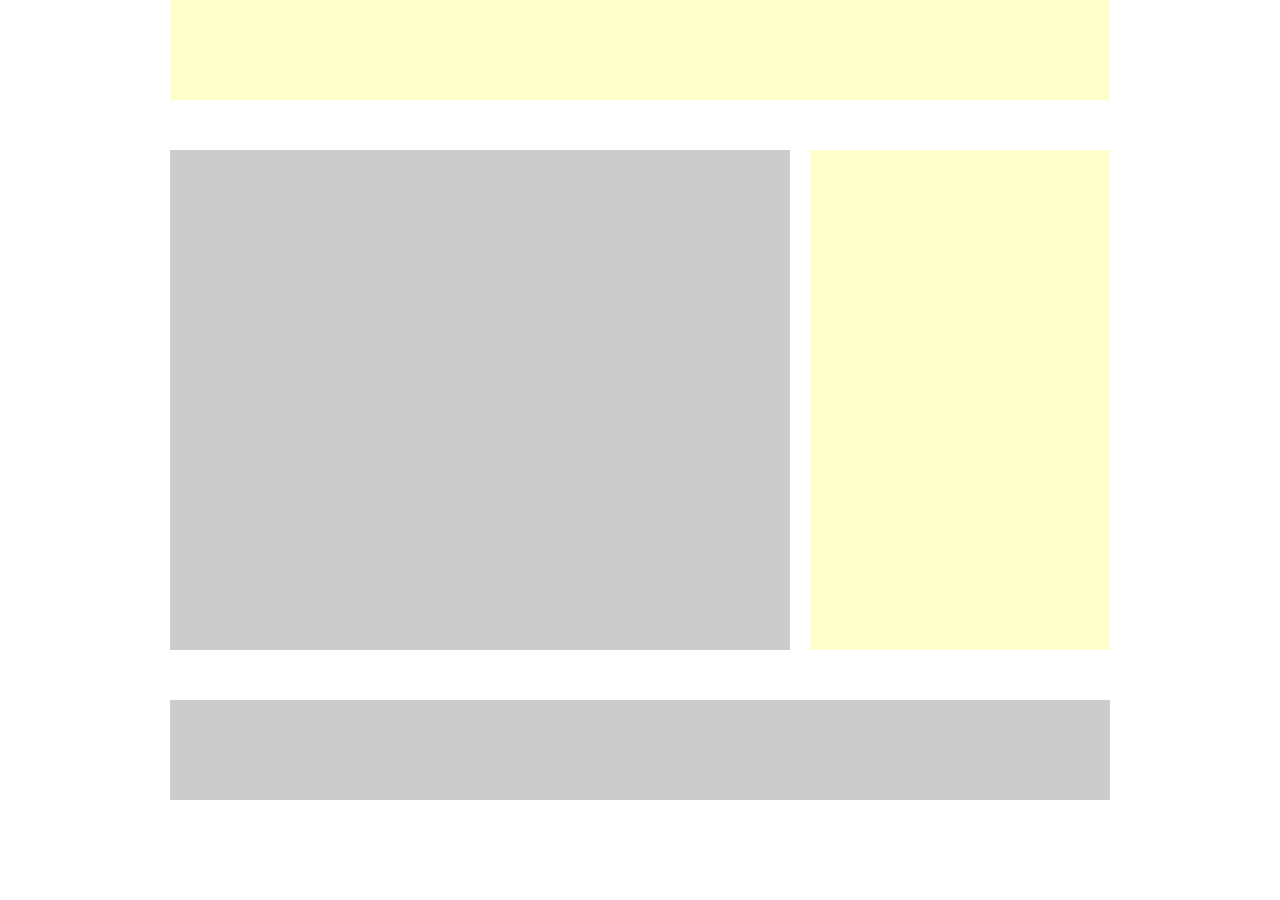
==== base/about.html @ 4706301b "about.html作成" ====
<!DOCTYPE html>
<html lang="ja">

<head>
    <meta charset="uft-8">
    <title>ページタイトル</title>
    <meta name="description" content="ページの説明">
    <link rel="stylesheet" href="css/reset.css">
    <link rel="stylesheet" href="css/style.css">
</head>

<body>
    <div class="wrapper">
        <header id="header"></header>
        <main id="main"></main>
        <div id="sub"></div>
        <footer id="footer"></footer>
    </div>









</body>

</html>
---- base/css/style.css ----
﻿@charset "UTF-8";
.wrapper {
    width: 940px;
    margin: 0 auto;
}

.wrapper #header {
    height: 100px;
    margin-bottom: 50px;
    background-color: #ffc;
}

.wrapper #main {
    width: 620px;
    height: 500px;
    margin-bottom: 50px;
    float: left;
    background-color: #ccc;
}

.wrapper #sub {
    width: 300px;
    height: 500px;
    float: right;
    background-color: #ffc;
}

.wrapper #footer {
    height: 100px;
    clear: both;
    background-color: #ccc;
}
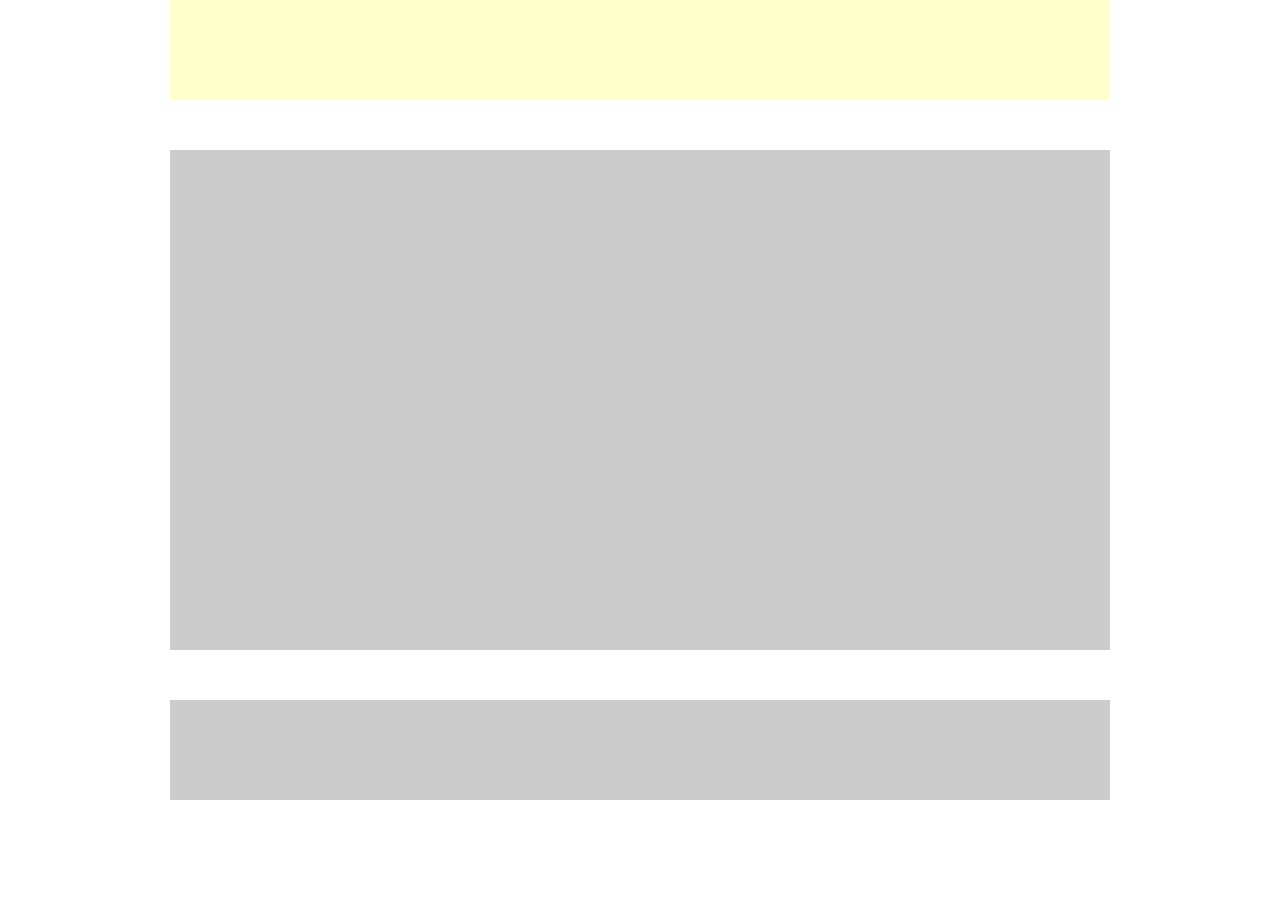
==== commit 19bb7f11: "#subを削除 #mainの大きさ変更" ====
--- a/base/about.html
+++ b/base/about.html
@@ -2,18 +2,17 @@
 <html lang="ja">
 
 <head>
-    <meta charset="uft-8">
+    <meta charset="utf-8">
     <title>ページタイトル</title>
     <meta name="description" content="ページの説明">
     <link rel="stylesheet" href="css/reset.css">
     <link rel="stylesheet" href="css/style.css">
 </head>
 
-<body>
+<body id="about">
     <div class="wrapper">
         <header id="header"></header>
         <main id="main"></main>
-        <div id="sub"></div>
         <footer id="footer"></footer>
     </div>
 
--- a/base/css/style.css
+++ b/base/css/style.css
@@ -30,3 +30,7 @@
     clear: both;
     background-color: #ccc;
 }
+
+#about #main {
+    width: 940px;
+}
